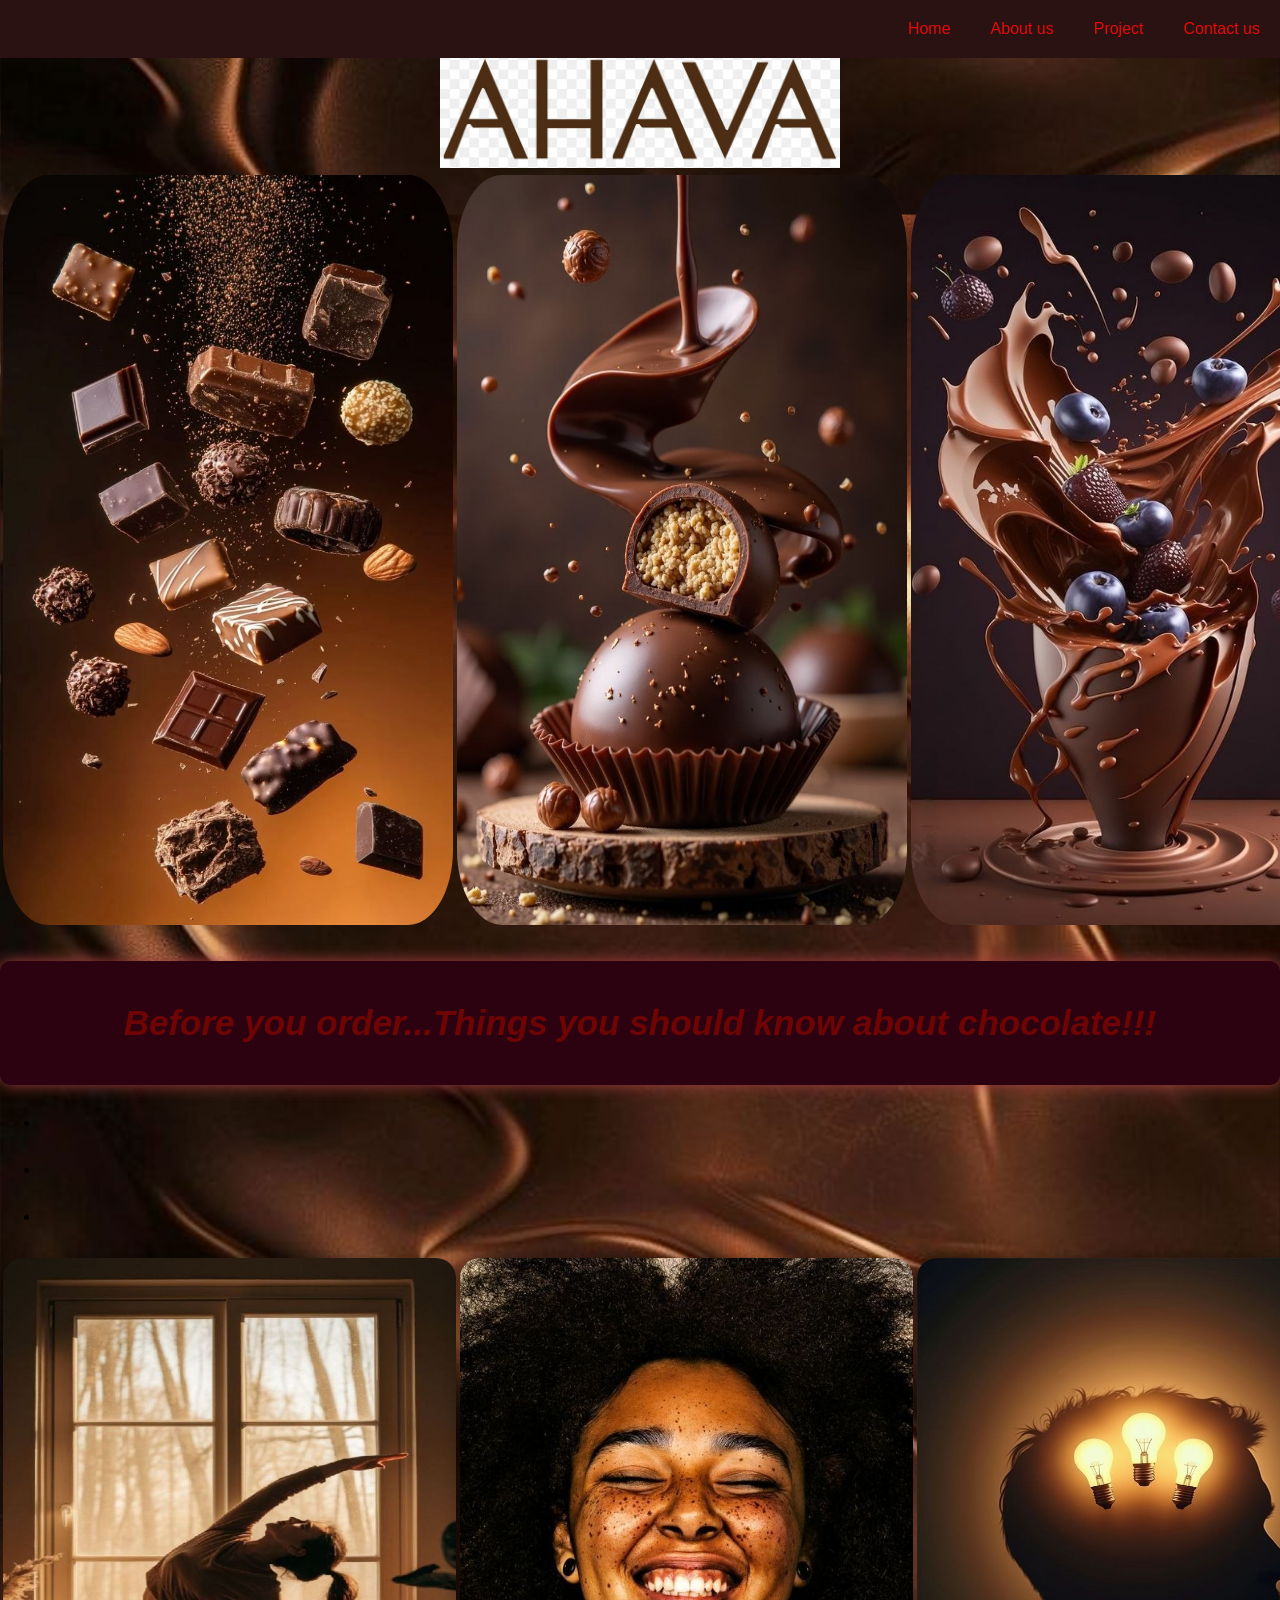
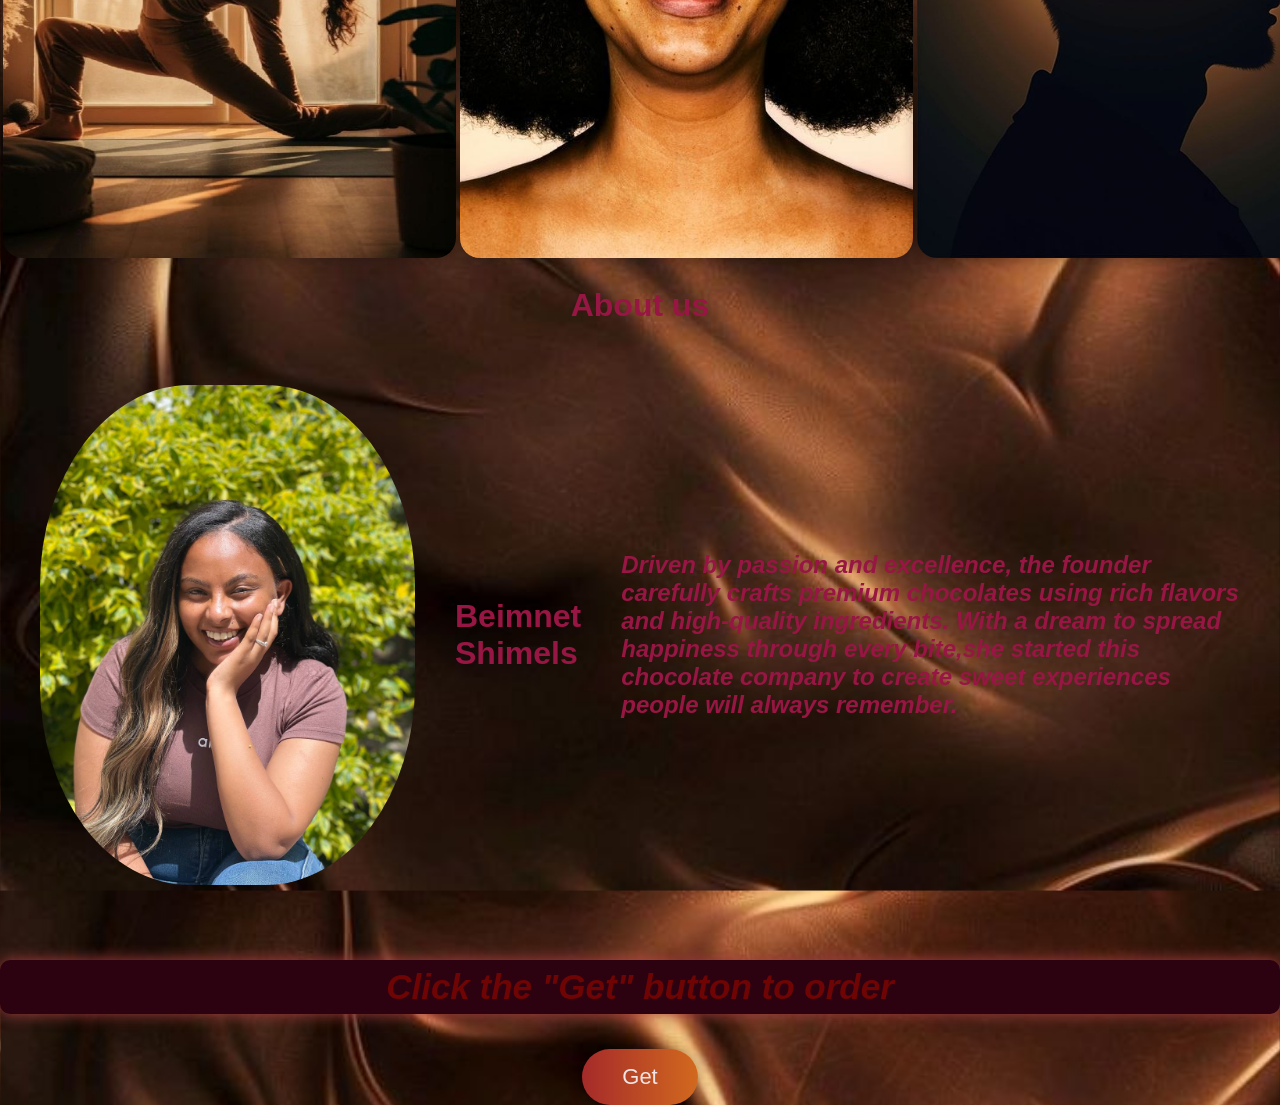
==== index.html @ 5721fb7d "Add files via upload" ====
<!DOCTYPE html>
<html lang="en">
<head>
    <meta charset="UTF-8">
    <meta name="viewport" content="width=device-width, initial-scale=1.0">
    <title>Document</title>
    <link rel="stylesheet" href="myProject.css">
</head>
<body>
    <head >

   <div class="topnav">
       <a href="#contact">Contact us</a>
       <a href="#">Project </a>
       <a href="#aboutus">About us</a>
       <a href="#">Home</a>
   </div> 

       </head>
   
       <div class="topimage">
        <img src="../image/ahava2.jpg" alt="ahava">
       </div>

       <table class="centerimage">
        <tr>
            <td>
        <img src="../image/c1.jpg" alt="image" >

            </td>
            <td>
                <img src="../image/c4.jpg " alt="image2" >
            </td>
            <td>
                <img src="../image/c5.jpg" alt="image3" >
            </td>
        </tr>
       </table>
       
       <div class="about">
       <h2 class="question"><p><i>Before you order...Things you should know about chocolate!!!</i></p></h2>
        
       </div>


<div>
    <ul>
    <li><h3></h3></li>
    <li><h3></h3></li>
    <li><h3></h3></li>

    </ul>
           

</div>

      <table>
        <tr>
            <td>
                <div class="use">
                  <img src="../image/energy.jpg" alt="energy" >
                 <!-- <input type="button" name="choice" value="page.html"> --> 
            <div class="detail">
               <h3>
              <p >
                      Chocolate gives a quick energy boost
                       because it contains natural sugars and caffeine that 
                       help the body feel more active and refreshed.
                    </p>
            </h3>
            </div>
                  
                </div>
          
                       
        </td>
            <td>
                <div class="use">
                     <img src="../image/face02.jpg" alt="face">    
                      <!-- <input type="button" name="choice" value="page2.html"> -->  
                   <div class="detail">
                     <h3>
                     <p >
                      Chocolate can improve mood and make people 
                      feel happier by releasing feel-good chemicals
                       like serotonin and endorphins.  
                    </p>
                    </h3>
                   </div>
                      
                </div>
                
                    
            </td>
            <td>
                <div class="use">
                     <img src="../image/brain1.jpg" alt="brain">
                <!-- <input type="button" name="choice" value="page3.html"> --> 
                <div class="detail">
                      <h3>
                   <p >
                       Dark chocolate may support brain health
                        by improving blood flow to the brain, 
                        helping memory, focus, and concentration.
                    </p>
                      </h3>
                </div>
               

                <script src="myProject.js"></script>
                </div>
                
                    
            </td>
        </tr>
      </table>

        <div id="aboutus">
            <h1 style="text-align: center;">About us</h1>
              <div class="aboutus">
                <img src="../image/aboutus.jpg" alt="about" style="width: 600px; height: 500px;">
             <h1>Beimnet Shimels</h1>
                <h2><i> Driven by passion and excellence, the founder 
                    carefully crafts premium chocolates using rich 
                    flavors and high-quality ingredients.
                With a dream to spread happiness through every bite,she
                started this chocolate company to create sweet experiences people will always remember.
               </i> </h2>
                
              </div>
        </div>

           <div>
                    <h3 class="get">
                        Click the "Get" button to order
                    </h3>
                </div>
                <div class="getButton">
                 <button onclick="goPage()">Get</button>
                </div>
          

      <div>
        
      </div>

      



</body>
</html>
---- myProject.css ----
body{
    font-family: Arial, Helvetica, sans-serif;
    margin: 0;
    padding: 10;
    background-color: rgb(42, 18, 18);
    background-image:url("../image/bk2.jpg");
    background-size: contain;
    background-position: center;
    background-repeat: repeat;
 }
.topimage{
    text-align: center;
    padding-top: 50px;
}
.topimage img{
    
    width:400px;
    transition: 0.4s;
}
.topimage img:hover{
    transform:scale(1.1);
}



.centerimage img{
        border-radius: 10%;
       width: 450px; 
       height: 750px;
       position:sticky;
   transition: 0.4s;
}

.centerimage img:hover{
    transform: scale(0.9);
        box-shadow: 0px 0px 20px rgb(238, 44, 44);

}


.topnav{
background-color: rgb(42, 18, 18);
overflow: hidden;
position: fixed;
    z-index: 1000;
    width: 100%;

 
/*
    padding: 10px;



margin: 5;
padding: 12px 13px;
position: inherit;
top: 0;
 */ }
.topnav a {
    float: right;
    display: block;
    color: rgb(234, 9, 9);
    padding: 20px 20px;
    text-align: center;
    text-decoration: double;
    /*margin-left: 25px;
    font-weight: bold;
    font-size: 20px; */
}
.topnav a:hover {
    color: rgb(4, 11, 93);
    color:rgb(227, 221, 221);

}
.about{
 text-align: center;
 margin-top: 6px;
}

.question{
    font-size: 35px;
    font-style: italic;
    color: rgb(110, 4, 4);
    background-color: #2d0210;
   padding: 7px;
   border-radius: 10px;
   box-shadow: 0px 0px 15px rgb(165, 63, 63);

}

.use{
    position: relative;
  display: inline-block;
  
}

.use img{
   width: 453px;
    height: 600px;
    border-radius: 20px;
    display: block;
    transition: 0.4s;
    box-shadow: 0px 0px 15px rgba(0,0,0,0.3);

}
.use img:hover{
    transform: scale(0.9);
    background: linear-gradient(to right, chocolate, brown);
    box-shadow: 0px 0px 25px rgb(120, 42, 42);

}

.detail{
    position: absolute;
    bottom: 0;
    left: 0;
    width: 100%;
    background: rgba(95, 23, 23, 0.7);
    color: rgb(152, 141, 141);
    padding: 15px;
    border-radius: 0 0 20px 20px;
    opacity: 0;
    transition: 0.5s;
    
}
.use:hover .detail{
    opacity: 1;
    
}
    
/*.use img{
    
    float:left;
    border-radius: 10px;
} */

.get{
    text-align: center;
    font-size: 35px;
    font-style: italic;
    color: rgb(110, 4, 4);
    background-color: #2d0210;
   padding: 7px;
   border-radius: 10px;
   box-shadow: 0px 0px 15px rgb(165, 63, 63);

}
.getButton{
    text-align: center;
    margin-top: 30px;
}
.getButton button {
     background: linear-gradient(to right, brown, chocolate);
    color: rgb(241, 228, 228);
    padding: 15px 40px;
    font-size: 22px;
    border: none;
    border-radius: 40px;
    cursor: pointer;
    transition: 0.4s;
    box-shadow: 0px 0px 15px rgba(0,0,0,0.3);

}
.getButton button:hover{
    transform: scale(1.1);
    background: linear-gradient(to right, chocolate, brown);
    box-shadow: 0px 0px 25px rgb(120, 42, 42);
}

#aboutus{
    text-decoration: double;
    
    color: #971643;
}

.aboutus{
    display: flex;
     align-items: center;
    gap: 40px;
    padding: 40px;
}
.aboutus img{
   border-radius: 40%;
   border-color: #2d0210;}
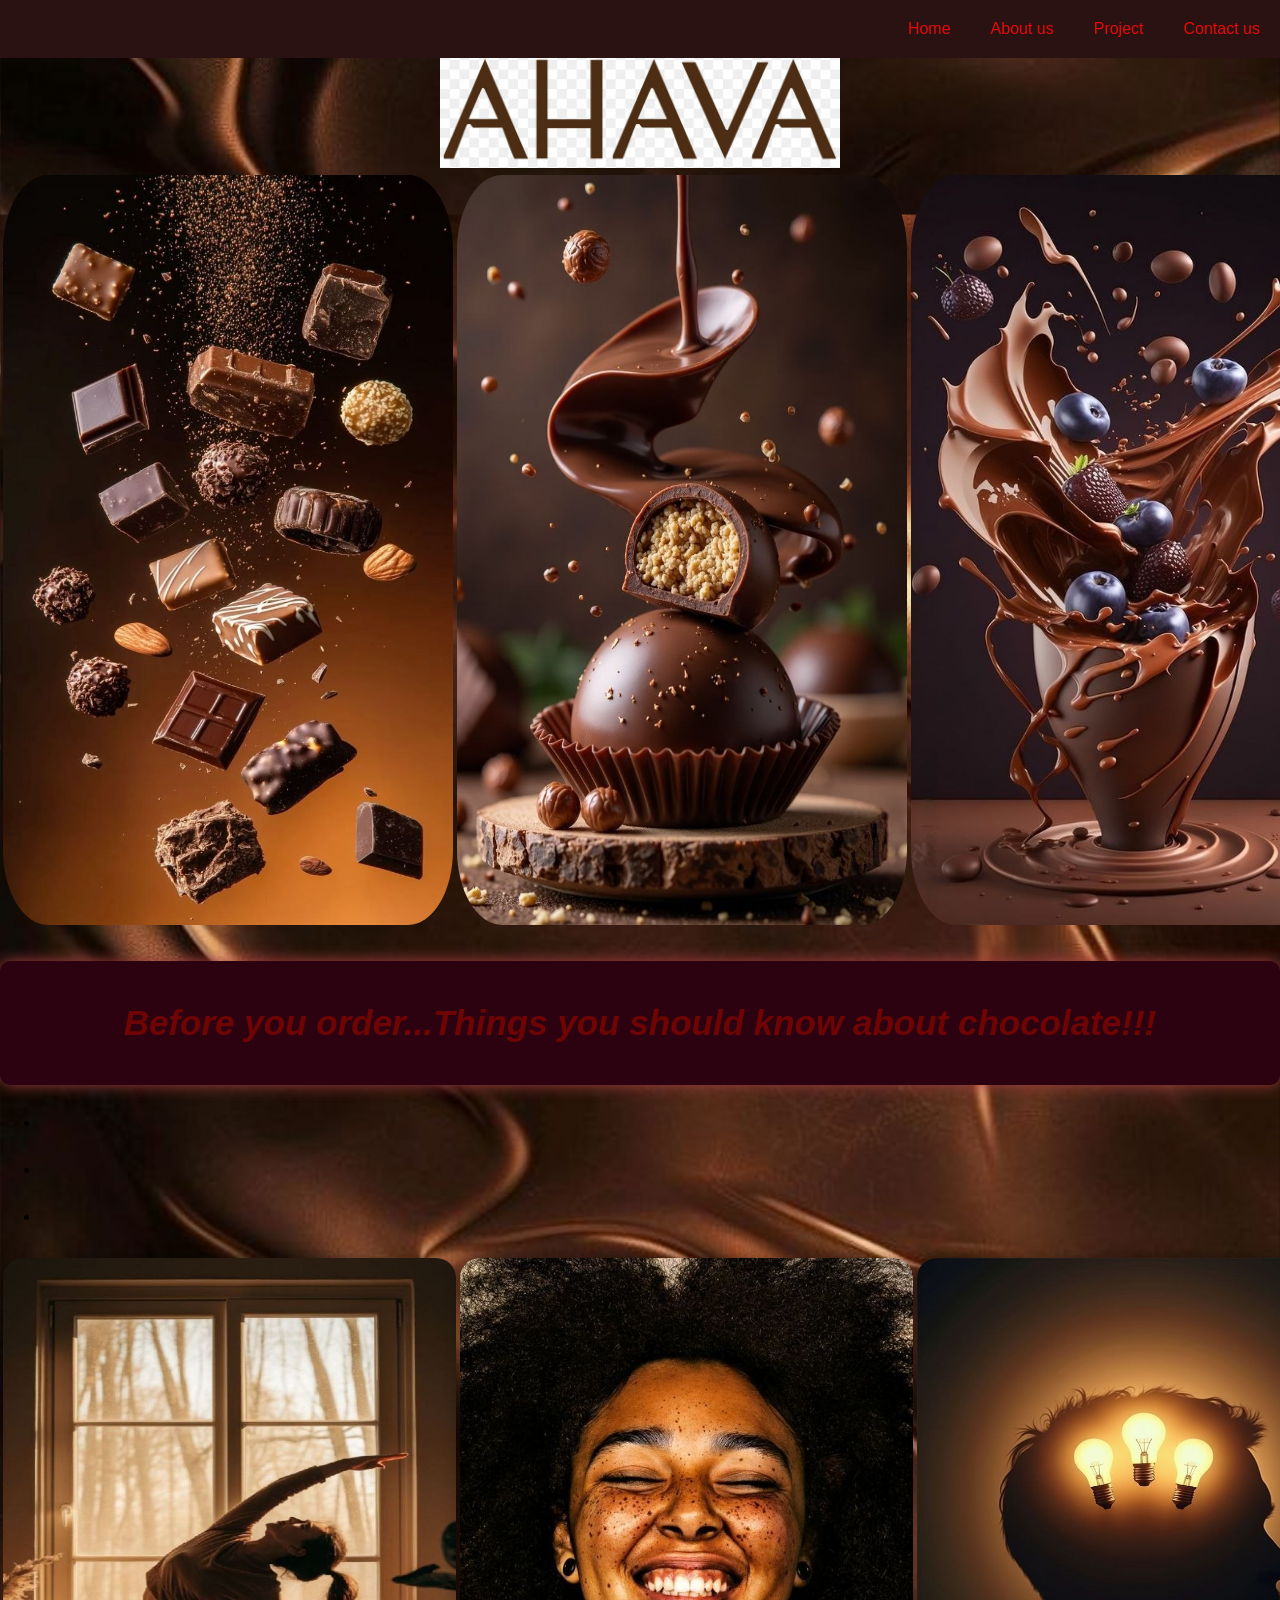
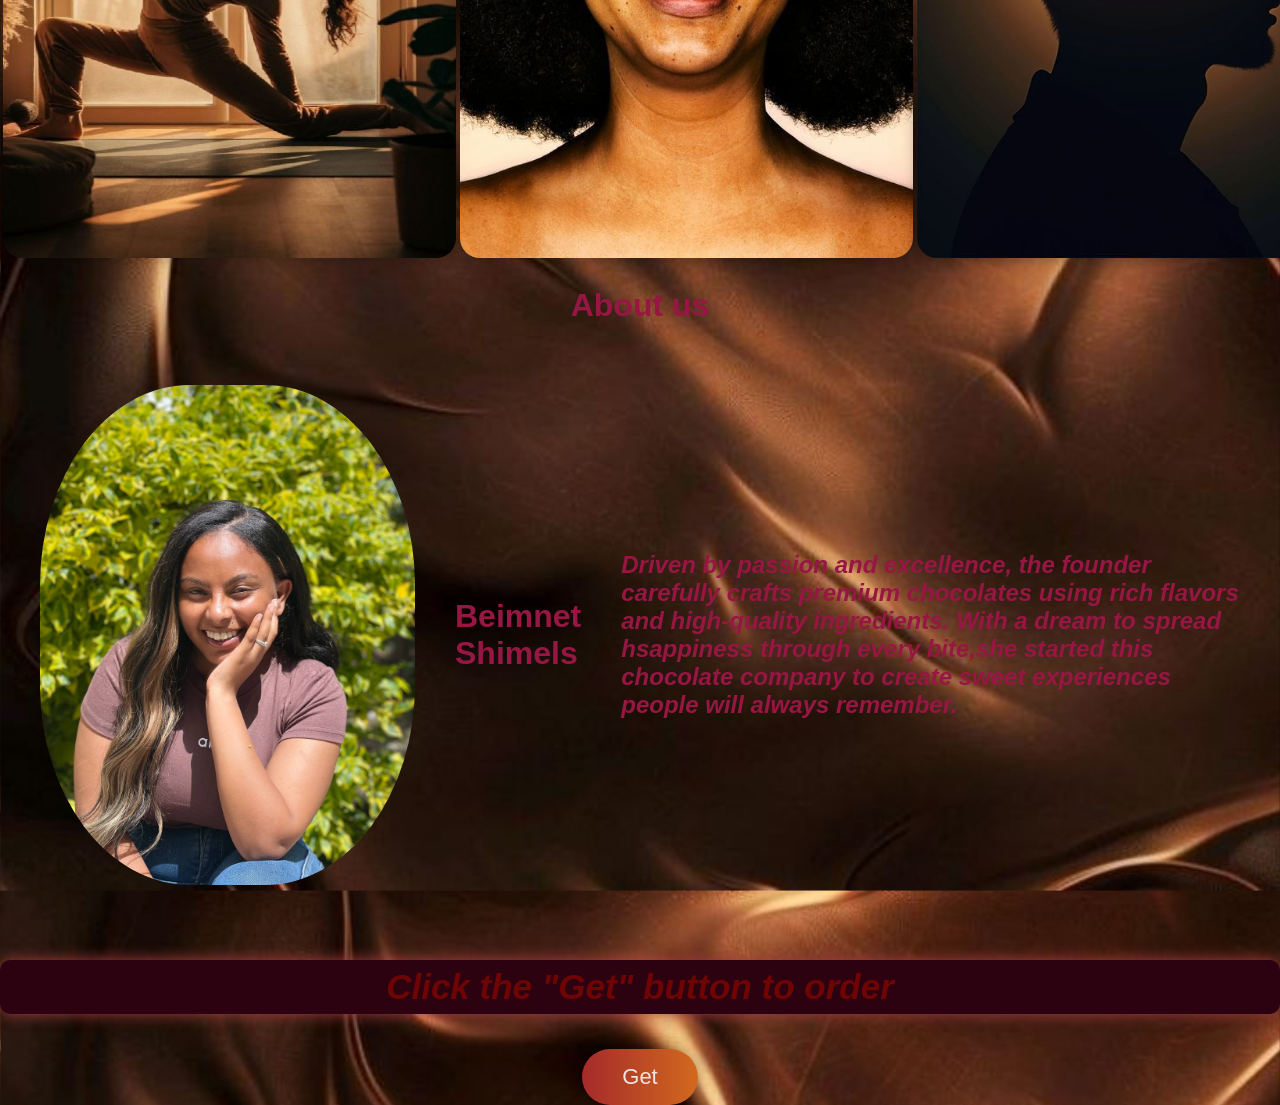
==== commit ce1370d5: "Add files via upload" ====
--- a/index.html
+++ b/index.html
@@ -4,13 +4,13 @@
     <meta charset="UTF-8">
     <meta name="viewport" content="width=device-width, initial-scale=1.0">
     <title>Document</title>
-    <link rel="stylesheet" href="myProject.css">
+    <link rel="stylesheet" href="./css/myProject.css">
 </head>
 <body>
     <head >
 
    <div class="topnav">
-       <a href="#contact">Contact us</a>
+       <a href="order.html#contact">Contact us</a>
        <a href="#">Project </a>
        <a href="#aboutus">About us</a>
        <a href="#">Home</a>
@@ -19,20 +19,20 @@
        </head>
    
        <div class="topimage">
-        <img src="../image/ahava2.jpg" alt="ahava">
+        <img src="image/ahava2.jpg" alt="ahava">
        </div>
 
        <table class="centerimage">
         <tr>
             <td>
-        <img src="../image/c1.jpg" alt="image" >
+        <img src="image/c1.jpg" alt="image" >
 
             </td>
             <td>
-                <img src="../image/c4.jpg " alt="image2" >
+                <img src="image/c4.jpg " alt="image2" >
             </td>
             <td>
-                <img src="../image/c5.jpg" alt="image3" >
+                <img src="image/c5.jpg" alt="image3" >
             </td>
         </tr>
        </table>
@@ -58,7 +58,7 @@
         <tr>
             <td>
                 <div class="use">
-                  <img src="../image/energy.jpg" alt="energy" >
+                  <img src="image/energy.jpg" alt="energy" >
                  <!-- <input type="button" name="choice" value="page.html"> --> 
             <div class="detail">
                <h3>
@@ -76,7 +76,7 @@
         </td>
             <td>
                 <div class="use">
-                     <img src="../image/face02.jpg" alt="face">    
+                     <img src="image/face02.jpg" alt="face">    
                       <!-- <input type="button" name="choice" value="page2.html"> -->  
                    <div class="detail">
                      <h3>
@@ -94,7 +94,7 @@
             </td>
             <td>
                 <div class="use">
-                     <img src="../image/brain1.jpg" alt="brain">
+                     <img src="image/brain1.jpg" alt="brain">
                 <!-- <input type="button" name="choice" value="page3.html"> --> 
                 <div class="detail">
                       <h3>
@@ -107,7 +107,7 @@
                 </div>
                
 
-                <script src="myProject.js"></script>
+                <script src="./javascript/myProject.js"></script>
                 </div>
                 
                     
@@ -118,12 +118,12 @@
         <div id="aboutus">
             <h1 style="text-align: center;">About us</h1>
               <div class="aboutus">
-                <img src="../image/aboutus.jpg" alt="about" style="width: 600px; height: 500px;">
+                <img src="image/aboutus.jpg" alt="about" style="width: 600px; height: 500px;">
              <h1>Beimnet Shimels</h1>
                 <h2><i> Driven by passion and excellence, the founder 
                     carefully crafts premium chocolates using rich 
                     flavors and high-quality ingredients.
-                With a dream to spread happiness through every bite,she
+                With a dream to spread hsappiness through every bite,she
                 started this chocolate company to create sweet experiences people will always remember.
                </i> </h2>
                 
--- a/css/myProject.css
+++ b/css/myProject.css
@@ -0,0 +1,185 @@
+ 
+ body{
+    font-family: Arial, Helvetica, sans-serif;
+    margin: 0;
+    padding: 10;
+    background-color: rgb(42, 18, 18);
+    background-image:url("../image/bk2.jpg");
+    background-size: contain;
+    background-position: center;
+    background-repeat: repeat;
+ }
+.topimage{
+    text-align: center;
+    padding-top: 50px;
+}
+.topimage img{
+    
+    width:400px;
+    transition: 0.4s;
+}
+.topimage img:hover{
+    transform:scale(1.1);
+}
+
+
+
+.centerimage img{
+        border-radius: 10%;
+       width: 450px; 
+       height: 750px;
+       position:sticky;
+   transition: 0.4s;
+}
+
+.centerimage img:hover{
+    transform: scale(0.9);
+        box-shadow: 0px 0px 20px rgb(238, 44, 44);
+
+}
+
+
+.topnav{
+background-color: rgb(42, 18, 18);
+overflow: hidden;
+position: fixed;
+    z-index: 1000;
+    width: 100%;
+
+ 
+/*
+    padding: 10px;
+
+
+
+margin: 5;
+padding: 12px 13px;
+position: inherit;
+top: 0;
+ */ }
+.topnav a {
+    float: right;
+    display: block;
+    color: rgb(234, 9, 9);
+    padding: 20px 20px;
+    text-align: center;
+    text-decoration: double;
+    /*margin-left: 25px;
+    font-weight: bold;
+    font-size: 20px; */
+}
+.topnav a:hover {
+    color: rgb(4, 11, 93);
+    color:rgb(227, 221, 221);
+
+}
+.about{
+ text-align: center;
+ margin-top: 6px;
+}
+
+.question{
+    font-size: 35px;
+    font-style: italic;
+    color: rgb(110, 4, 4);
+    background-color: #2d0210;
+   padding: 7px;
+   border-radius: 10px;
+   box-shadow: 0px 0px 15px rgb(165, 63, 63);
+
+}
+
+.use{
+    position: relative;
+  display: inline-block;
+  
+}
+
+.use img{
+   width: 453px;
+    height: 600px;
+    border-radius: 20px;
+    display: block;
+    transition: 0.4s;
+    box-shadow: 0px 0px 15px rgba(0,0,0,0.3);
+
+}
+.use img:hover{
+    transform: scale(0.9);
+    background: linear-gradient(to right, chocolate, brown);
+    box-shadow: 0px 0px 25px rgb(120, 42, 42);
+
+}
+
+.detail{
+    position: absolute;
+    bottom: 0;
+    left: 0;
+    width: 100%;
+    background: rgba(95, 23, 23, 0.7);
+    color: rgb(152, 141, 141);
+    padding: 15px;
+    border-radius: 0 0 20px 20px;
+    opacity: 0;
+    transition: 0.5s;
+    
+}
+.use:hover .detail{
+    opacity: 1;
+    
+}
+    
+/*.use img{
+    
+    float:left;
+    border-radius: 10px;
+} */
+
+.get{
+    text-align: center;
+    font-size: 35px;
+    font-style: italic;
+    color: rgb(110, 4, 4);
+    background-color: #2d0210;
+   padding: 7px;
+   border-radius: 10px;
+   box-shadow: 0px 0px 15px rgb(165, 63, 63);
+
+}
+.getButton{
+    text-align: center;
+    margin-top: 30px;
+}
+.getButton button {
+     background: linear-gradient(to right, brown, chocolate);
+    color: rgb(241, 228, 228);
+    padding: 15px 40px;
+    font-size: 22px;
+    border: none;
+    border-radius: 40px;
+    cursor: pointer;
+    transition: 0.4s;
+    box-shadow: 0px 0px 15px rgba(0,0,0,0.3);
+
+}
+.getButton button:hover{
+    transform: scale(1.1);
+    background: linear-gradient(to right, chocolate, brown);
+    box-shadow: 0px 0px 25px rgb(120, 42, 42);
+}
+
+#aboutus{
+    text-decoration: double;
+    
+    color: #971643;
+}
+
+.aboutus{
+    display: flex;
+     align-items: center;
+    gap: 40px;
+    padding: 40px;
+}
+.aboutus img{
+   border-radius: 40%;
+   border-color: #2d0210;}
